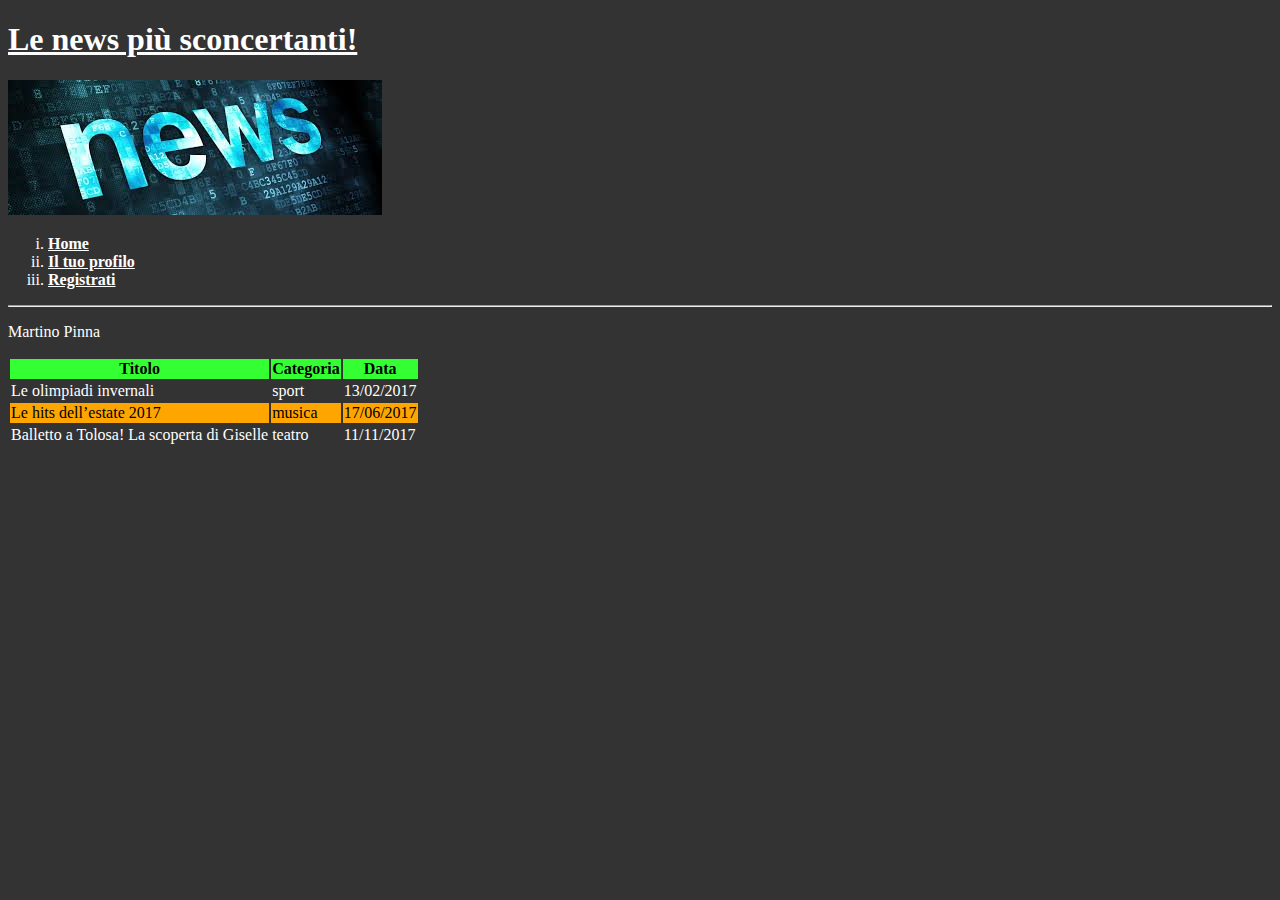
==== esercitazione2-test/web/utente.html @ 62696ab2 "+css es3 task7" ====
<!DOCTYPE html>
<!--
To change this license header, choose License Headers in Project Properties.
To change this template file, choose Tools | Templates
and open the template in the editor.
-->
<html>
	<head>
		<title>Utente</title>
		<meta charset="UTF-8">
		<meta name="viewport" content="width=device-width, initial-scale=1.0">
		<link rel="stylesheet" type="text/css" href="style1.css" media="screen"/>
	</head>
	<body>
		<!--Creare div​ in cui si mette Titolo e logo (il titolo è un link a index.php)-->
		<header>
			<h1><a href="index.html">Le news più sconcertanti!</a></h1>
			<img title="logo" alt="Il logo del nostro sito"
				 src="[data-uri]"
				 />
		</header>
		<!--Creare un altro div​ in cui si mette una lista delle pagine del sito-->
		<nav>
			<ul>
				<li><a href="index.html">Home</a></li>
				<li><a href="utente.html">Il tuo profilo</a></li>
				<li><a href="registrazione.html">Registrati</a></li>
			</ul>
		</nav>
		<!--Linea orizzontale-->
		<hr>
		<main>
			<!--Visualizzare il nome e cognome dell’utente-->
			<p id="nome">Martino Pinna</p>
			<!--Creare una tabella così costituita:-->
			<table>
				<tr class="headerrow">
					<th>Titolo</th>
					<th>Categoria</th>
					<th>Data</th>
				</tr>
				<tr>
					<td>Le olimpiadi invernali</td>
					<td>sport</td>
					<td>13/02/2017</td>
				</tr>
				<tr class="evenrow">
					<td>Le hits dell’estate 2017</td>
					<td>musica</td>
					<td>17/06/2017</td>
				</tr>
				<tr>
					<td>Balletto a Tolosa! La scoperta di Giselle</td>
					<td>teatro</td>
					<td>11/11/2017</td>
				</tr>
			</table>
		</main>
	</body>
</html>
---- esercitazione2-test/web/style1.css ----
/*
To change this license header, choose License Headers in Project Properties.
To change this template file, choose Tools | Templates
and open the template in the editor.
*/
/* 
    Created on : 19-mar-2018, 9.54.52
    Author     : Studente
*/

body
{
	font-family: "Palatino Linotype","Book Antiqua",Palatino,serif;
	color: #ffffff;
	background-color: #333333;
}

h1,h2,h3
{
	color: #33ff33;
}

#maintitle
{
	color: white;
}

input
{
	background-color: orange;
}

input:focus
{
	background-color: gray;
	color: red;
}

.headerrow
{
	background-color: #33ff33;
	font-weight: bold;
	color: black;
}

.evenrow
{
	background-color: orange;
	color: black;
}

li
{
	list-style: lower-roman;
}

a[href="http://www.google.com"]
{
	color: blue;
}

a:link
{
	color: white;
	font-weight: bold;
}

a:visited
{
	color: black;
}
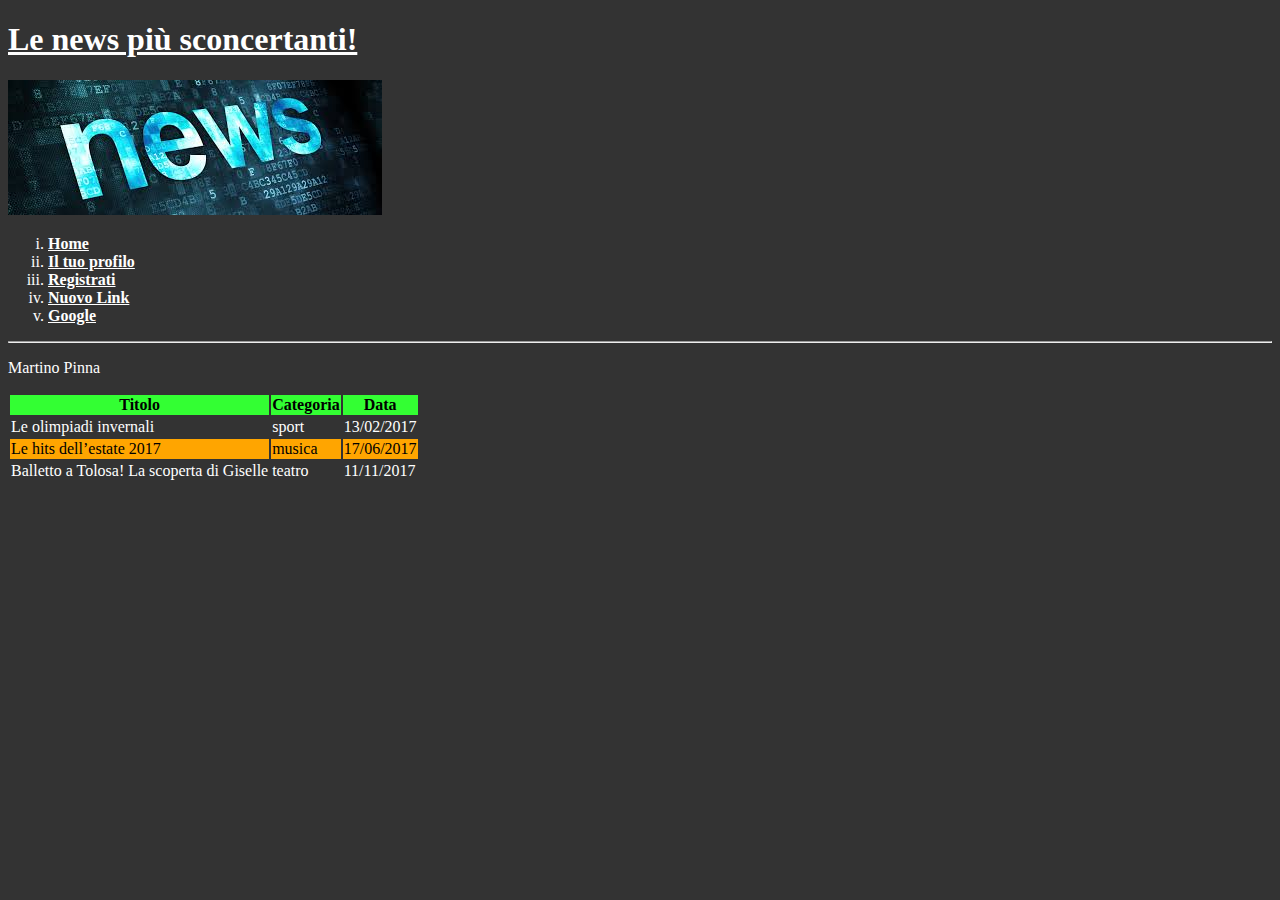
==== commit 70542fda: "+main to article" ====
--- a/esercitazione2-test/web/utente.html
+++ b/esercitazione2-test/web/utente.html
@@ -25,11 +25,13 @@
 				<li><a href="index.html">Home</a></li>
 				<li><a href="utente.html">Il tuo profilo</a></li>
 				<li><a href="registrazione.html">Registrati</a></li>
+				<li><a href="nuovo_link.html">Nuovo Link</a></li>
+				<li><a href="http://www.google.com">Google</a></li>
 			</ul>
 		</nav>
 		<!--Linea orizzontale-->
 		<hr>
-		<main>
+		<article>
 			<!--Visualizzare il nome e cognome dell’utente-->
 			<p id="nome">Martino Pinna</p>
 			<!--Creare una tabella così costituita:-->
@@ -55,6 +57,6 @@
 					<td>11/11/2017</td>
 				</tr>
 			</table>
-		</main>
+		</article>
 	</body>
 </html>
